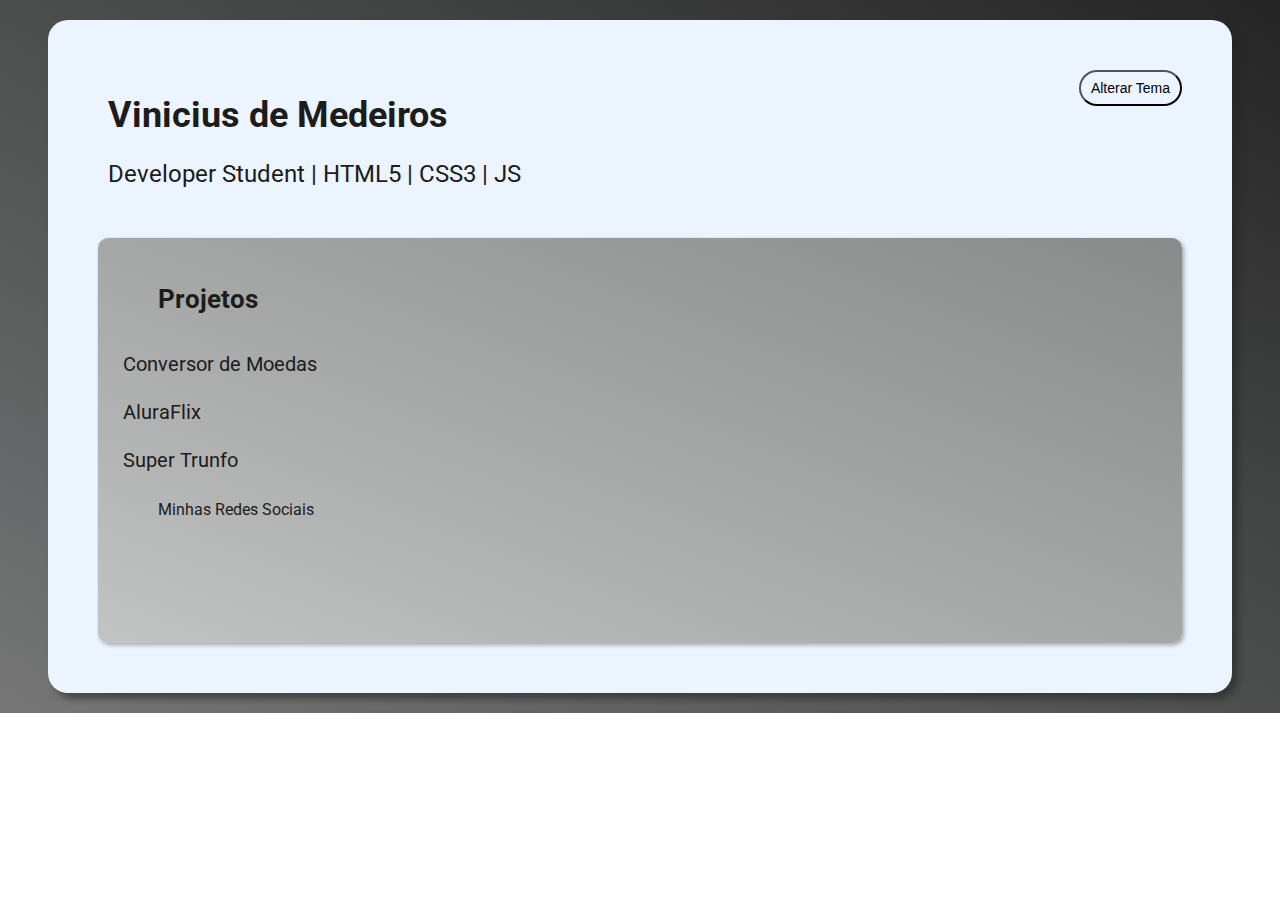
==== index.html @ d227c472 "First Commit" ====
<!DOCTYPE html>
<html lang="pt-br">
<head>
    <meta charset="UTF-8">
    <meta http-equiv="X-UA-Compatible" content="IE=edge">
    <meta name="viewport" content="width=device-width, initial-scale=1.0">
    <title>Aula 9 - Imersão Alura</title>
    <link rel="shortcut icon" href="/aula09/icons/favicon.ico" type="image/x-icon">
    <link rel="stylesheet" href="style.css">
    <script src="script.js"></script>
</head>
<body>
    <div class="container">
        <header class="cabecalho">
            <div class="perfil">
                <img class="perfil-foto" src="https://github.com/vmedeir0s.png" alt="">
                <div class="titulo">
                    <h1>Vinicius de Medeiros</h1>
                    <h3>Developer Student | HTML5 | CSS3 | JS</h3>
                </div>
            </div>
            <div class="tema">
                <button onclick="mudaTema()">Alterar Tema</button>
            </div>
        </header>
        <main class="projetos">
            <ul class="projetos-titulo">Projetos</ul>
            <li class="projetos-item"><a href="/aula02/index.html" target="_blank"> <img src="/aula09/icons/calculadora-cientifica.png" alt=""> Conversor de Moedas</a></li>
            <li class="projetos-item"><a href="/aula04/index.html" target="_blank"> <img src="/aula09/icons/netflix.png" alt=""> AluraFlix</a></li>
            <li class="projetos-item"><a href="/aula08/index.html" target="_blank"> <img src="/aula09/icons/card-game.png" alt=""> Super Trunfo</a></li>
            <ul>Minhas Redes Sociais</ul>
            <li class="projetos-item"><p><a href="https://www.instagram.com/vmedeir0s/" target="_blank"><img src="/aula09/icons/instagram.png" alt=""></a><a href="https://open.spotify.com/playlist/1KaWKbJEEfiJXroKoRNpxg?si=e3c617d6757849e1" target="_blank"><img src="/aula09/icons/spotify.png" alt=""></a> <a href="https://github.com/vmedeir0s" target="_blank"><img src="/aula09/icons/github.png" alt=""></a><a href="https://www.linkedin.com/in/vinicius-medeiros-a081721ab/" target="_blank"><img src="/aula09/icons/logotipo-do-linkedin.png" alt=""></a></p></li>
            
        </main>
    </div>
</body>
</html>
---- style.css ----
@import url('https://fonts.googleapis.com/css2?family=Roboto:ital,wght@0,300;0,400;0,700;1,300;1,400;1,700&display=swap');

/* *{
    margin: 0;
    padding: 0;
    box-sizing: border-box;
    
}*/


body{
    font-family: 'Roboto', sans-serif;
    background-image: linear-gradient(to right top, #767676, #6e6f6f, #666768, #5e6060, #575958, #505251, #494b4b, #434444, #3b3c3c, #343434, #2c2c2d, #252525);
    background-repeat: no-repeat; 
    
}

.container {
    background: #ecf4ff;
    margin: 20px 40px;
    border-radius: 20px;
    box-shadow: 6px 6px 6px rgba(37, 37, 37, 0.568);
    color: #1c1c1c;
    padding: 50px;
}

.cabecalho {
    display: flex;
    justify-content: space-between;
}

.perfil {
    display: flex;
    
}

.perfil-foto {
    border-radius: 50%;
    max-height: 150px;
    box-shadow: 0px 4px 4px rgba(0, 0, 0, 0.25);
}

.titulo {
    margin-left: 10px;
}

.titulo h1 {
    font-weight: 700;
    font-size: 36px;
}

.titulo h3 {
    font-weight: 400;
    font-size: 24px;
}

.tema button {
    align-self: flex-end;
    font-size: 14px;
    font-weight: 400;
    padding: 8px 10px;
    background: #ecf4ff;
    border-radius: 100px;
}

.projetos {
    display: flex;
    flex-direction: column;
    background-image: linear-gradient(to right top, #c2c3c3, #b3b4b4, #a5a6a6, #979898, #898a8a);
    margin-top: 26px;
    padding: 20px;
    border-radius: 10px ;
    box-shadow: 2px 2px 4px rgba(137, 138, 138, 0.733);
}

.projetos-titulo {
    list-style: none;
    font-weight: 700;
    font-size: 26px;
}

.projetos-item {
    list-style-type: none;
    font-size: 20px;
    font-weight: 400;
    line-height: 48px;
}

.projetos-item p {
    text-align: center;
}

.projetos-item p img {
    margin-right: 14px;
}

li a {
    text-decoration: none;
    color: #1c1c1c;
}

.dark {
    background: #ecf4ff;
}

.dark .container {
    background-image: linear-gradient(to left bottom, #767676, #6e6f6f, #666768, #5e6060, #575958, #505251, #494b4b, #434444, #3b3c3c, #343434, #2c2c2d, #252525);
    color: white;
}

.dark .projetos {
    color: #1c1c1c;
}

.dark .container button {
    background: #a3a2a2;
    color: white;
    border: 1px solid #f7f7f7af;
}
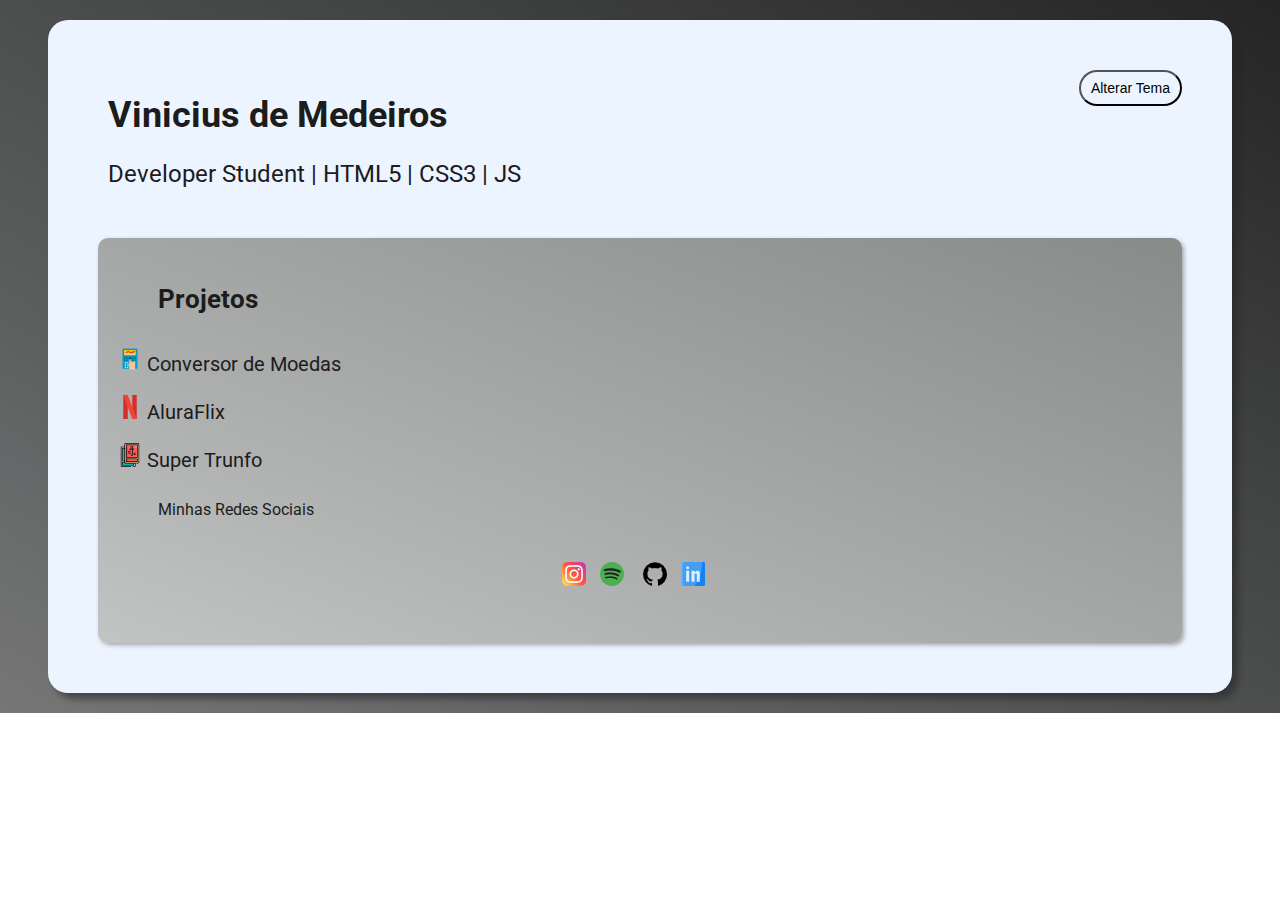
==== commit e7c05b1d: "Commit" ====
--- a/index.html
+++ b/index.html
@@ -4,7 +4,7 @@
     <meta charset="UTF-8">
     <meta http-equiv="X-UA-Compatible" content="IE=edge">
     <meta name="viewport" content="width=device-width, initial-scale=1.0">
-    <title>Aula 9 - Imersão Alura</title>
+    <title>Certificard- Imersão Alura</title>
     <link rel="shortcut icon" href="/aula09/icons/favicon.ico" type="image/x-icon">
     <link rel="stylesheet" href="style.css">
     <script src="script.js"></script>
@@ -25,11 +25,11 @@
         </header>
         <main class="projetos">
             <ul class="projetos-titulo">Projetos</ul>
-            <li class="projetos-item"><a href="/aula02/index.html" target="_blank"> <img src="/aula09/icons/calculadora-cientifica.png" alt=""> Conversor de Moedas</a></li>
-            <li class="projetos-item"><a href="/aula04/index.html" target="_blank"> <img src="/aula09/icons/netflix.png" alt=""> AluraFlix</a></li>
-            <li class="projetos-item"><a href="/aula08/index.html" target="_blank"> <img src="/aula09/icons/card-game.png" alt=""> Super Trunfo</a></li>
+            <li class="projetos-item"><a href="otherPages/aula02/index.html" target="_blank"> <img src="icons/calculadora-cientifica.png" alt=""> Conversor de Moedas</a></li>
+            <li class="projetos-item"><a href="otherPages/aula04/index.html" target="_blank"> <img src="icons/netflix.png" alt=""> AluraFlix</a></li>
+            <li class="projetos-item"><a href="otherPages/aula08/index.html" target="_blank"> <img src="icons/card-game.png" alt=""> Super Trunfo</a></li>
             <ul>Minhas Redes Sociais</ul>
-            <li class="projetos-item"><p><a href="https://www.instagram.com/vmedeir0s/" target="_blank"><img src="/aula09/icons/instagram.png" alt=""></a><a href="https://open.spotify.com/playlist/1KaWKbJEEfiJXroKoRNpxg?si=e3c617d6757849e1" target="_blank"><img src="/aula09/icons/spotify.png" alt=""></a> <a href="https://github.com/vmedeir0s" target="_blank"><img src="/aula09/icons/github.png" alt=""></a><a href="https://www.linkedin.com/in/vinicius-medeiros-a081721ab/" target="_blank"><img src="/aula09/icons/logotipo-do-linkedin.png" alt=""></a></p></li>
+            <li class="projetos-item"><p><a href="https://www.instagram.com/vmedeir0s/" target="_blank"><img src="icons/instagram.png" alt=""></a><a href="https://open.spotify.com/playlist/1KaWKbJEEfiJXroKoRNpxg?si=e3c617d6757849e1" target="_blank"><img src="icons/spotify.png" alt=""></a> <a href="https://github.com/vmedeir0s" target="_blank"><img src="icons/github.png" alt=""></a><a href="https://www.linkedin.com/in/vinicius-medeiros-a081721ab/" target="_blank"><img src="icons/logotipo-do-linkedin.png" alt=""></a></p></li>
             
         </main>
     </div>
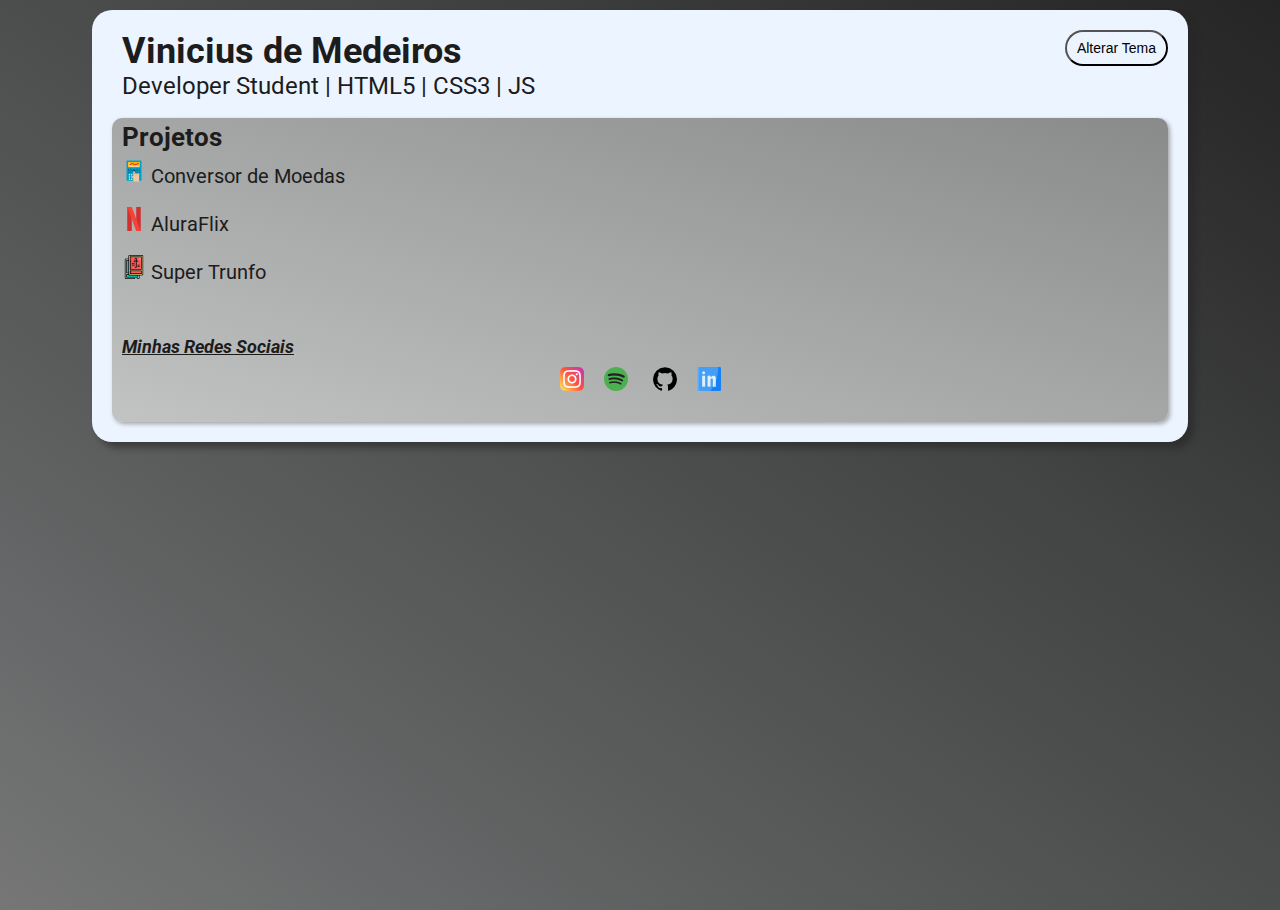
==== commit 66b281f9: "Ajuste Media" ====
--- a/index.html
+++ b/index.html
@@ -28,7 +28,7 @@
             <li class="projetos-item"><a href="otherPages/aula02/index.html" target="_blank"> <img src="icons/calculadora-cientifica.png" alt=""> Conversor de Moedas</a></li>
             <li class="projetos-item"><a href="otherPages/aula04/index.html" target="_blank"> <img src="icons/netflix.png" alt=""> AluraFlix</a></li>
             <li class="projetos-item"><a href="otherPages/aula08/index.html" target="_blank"> <img src="icons/card-game.png" alt=""> Super Trunfo</a></li>
-            <ul>Minhas Redes Sociais</ul>
+            <ul class="projeto-subtitulo">Minhas Redes Sociais</ul>
             <li class="projetos-item"><p><a href="https://www.instagram.com/vmedeir0s/" target="_blank"><img src="icons/instagram.png" alt=""></a><a href="https://open.spotify.com/playlist/1KaWKbJEEfiJXroKoRNpxg?si=e3c617d6757849e1" target="_blank"><img src="icons/spotify.png" alt=""></a> <a href="https://github.com/vmedeir0s" target="_blank"><img src="icons/github.png" alt=""></a><a href="https://www.linkedin.com/in/vinicius-medeiros-a081721ab/" target="_blank"><img src="icons/logotipo-do-linkedin.png" alt=""></a></p></li>
             
         </main>
--- a/style.css
+++ b/style.css
@@ -1,27 +1,88 @@
 @import url('https://fonts.googleapis.com/css2?family=Roboto:ital,wght@0,300;0,400;0,700;1,300;1,400;1,700&display=swap');
 
-/* *{
+* {
     margin: 0;
+    box-sizing: border-box;
     padding: 0;
-    box-sizing: border-box;
+}
+
+@media (max-width: 400px){
+
+    body{
+        width: 100vw;
+        margin: auto;
+     
+    }
     
-}*/
+    .perfil-foto {
+        height: 60px;
+    }
+
+    div.titulo h1 {
+        font-size: 15px;
+    }
+
+    div.titulo h3 {
+        font-size: 12px;
+        height: 40px;
+        width: 100px;
+    }
+
+    div.tema button {
+        font-size: 8px;
+        margin-left: -8px;
+    }
+
+}
+
+@media (max-width: 650px){
+    
+    body {
+        width: 100vw;
+     
+    }
+
+    .perfil-foto {
+        height: 40px;
+    }
+
+    div.titulo h1 {
+        font-size: 15px;
+    }
+
+    div.titulo h3 {
+        font-size: 12px;
+        height: 40px;
+        width: 100px;
+    }
+
+    div.tema button {
+        font-size: 4px;
+        
+        padding: 2px;
+    }
+}
+
 
 
 body{
     font-family: 'Roboto', sans-serif;
     background-image: linear-gradient(to right top, #767676, #6e6f6f, #666768, #5e6060, #575958, #505251, #494b4b, #434444, #3b3c3c, #343434, #2c2c2d, #252525);
     background-repeat: no-repeat; 
-    
+    background-size: cover;
+    background-position: center top;
+    width: 95%;
+    height: 100vh;
+    margin: auto;
 }
 
 .container {
     background: #ecf4ff;
-    margin: 20px 40px;
+    margin: 10px 60px;
     border-radius: 20px;
     box-shadow: 6px 6px 6px rgba(37, 37, 37, 0.568);
     color: #1c1c1c;
-    padding: 50px;
+    padding: 20px;
 }
 
 .cabecalho {
@@ -31,7 +92,6 @@
 
 .perfil {
     display: flex;
-    
 }
 
 .perfil-foto {
@@ -67,16 +127,26 @@
     display: flex;
     flex-direction: column;
     background-image: linear-gradient(to right top, #c2c3c3, #b3b4b4, #a5a6a6, #979898, #898a8a);
-    margin-top: 26px;
-    padding: 20px;
+    margin: auto;
+    margin-top: 18px;
+    padding: 4px 10px;
     border-radius: 10px ;
     box-shadow: 2px 2px 4px rgba(137, 138, 138, 0.733);
+
 }
 
 .projetos-titulo {
     list-style: none;
     font-weight: 700;
     font-size: 26px;
+}
+
+.projeto-subtitulo{
+    margin-top: 40px;
+    font-weight:  700;
+    font-size: 18px;
+    font-style: italic;
+    text-decoration: underline;
 }
 
 .projetos-item {
@@ -91,7 +161,7 @@
 }
 
 .projetos-item p img {
-    margin-right: 14px;
+    padding: 10px;
 }
 
 li a {
